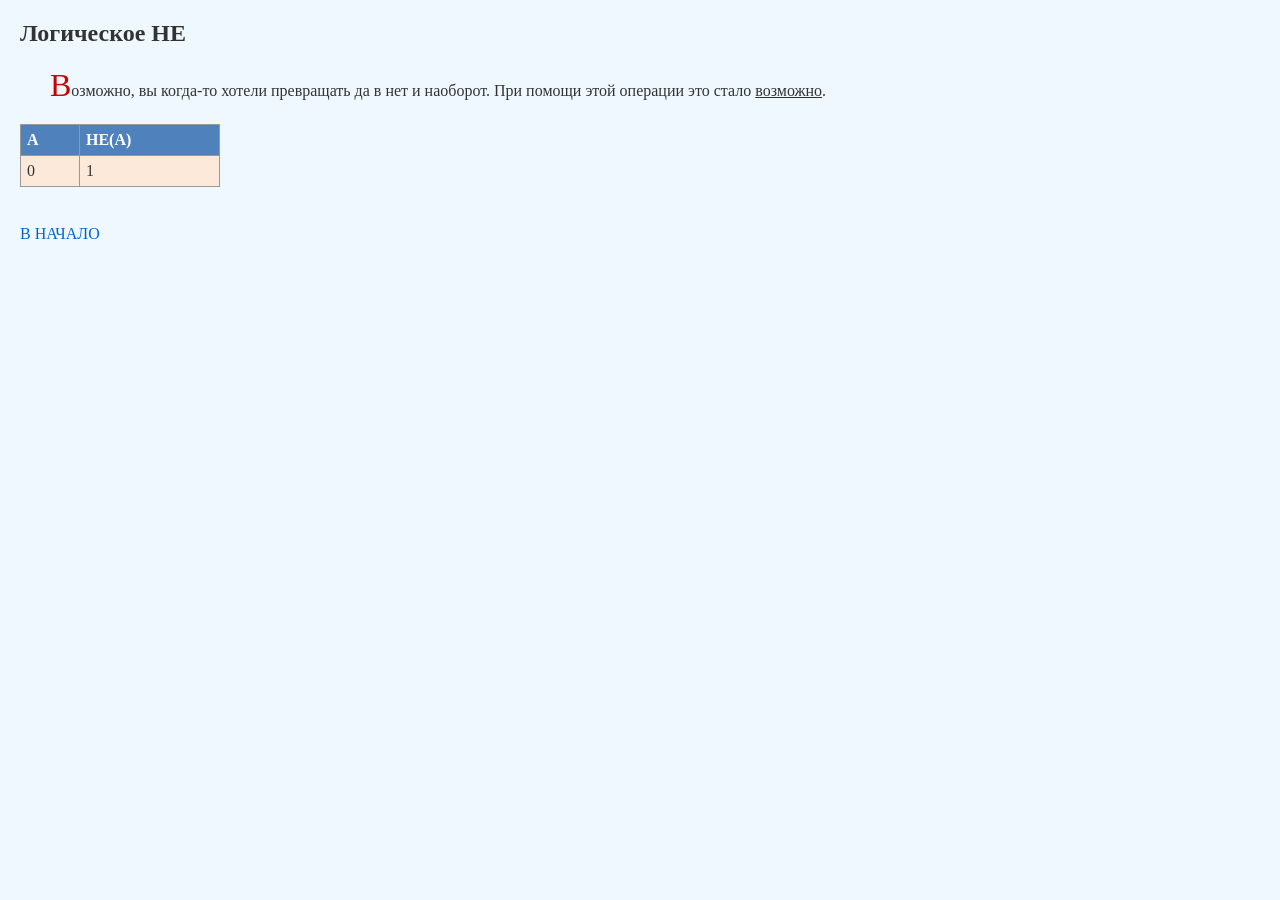
==== not.html @ 8f0a9956 "upload files" ====
<!DOCTYPE html>
<html lang="ru">
    <head>
        <meta charset="utf-8">
        <title>Оператор НЕ</title>
        <link rel="stylesheet" href="style.css">
    </head>
    <body>
        <h2 id="NOT">Логическое НЕ</h2>
        <p>
            Возможно, вы когда-то хотели превращать да в нет и наоборот. 
            При помощи этой операции это стало <u>возможно</u>. 
        </p>
        <table>
            <tr>
                <th>A</th>
                <th>НЕ(А)</th>
            </tr>
            <tr>
                <td>0</td>
                <td>1</td>
            </tr>
        </table>
        <br>
        <a href="introdution.html">В НАЧАЛО</a>
    </body>
</html>
---- style.css ----
body {
    background-color: #f0f8ff;
    background-image: url("img/background.png");
    background-attachment: fixed;
    background-size: cover;
    font-size: 16px;
    color: #333333;
    font-family: 'Times New Roman', Times, serif;
    margin: 20px;
}

/* Ссылки */
a:link {
    color: #0066cc;
    text-decoration: none;
}
a:visited {
    color: #663399;
    text-decoration: none;
}
a:active {
    color: #ff0000;
    text-decoration: underline;
}
a:hover {
    color: #ff6600;
    text-decoration: underline;
}

/* Абзацы */
p {
    text-align: justify;
    text-indent: 30px;
}
p::first-letter {
    font-size: 2em;
    color: #cc0000;
}

/* Кнопки */
.btn {
  -webkit-border-radius: 60px;
  -moz-border-radius: 60px;
  border-radius: 60px;
  -webkit-box-shadow: 0px 1px 8px #666666;
  -moz-box-shadow: 0px 1px 8px #666666;
  box-shadow: 0px 1px 8px #666666;
  font-family: Arial;
  color: #000000;
  font-size: 16px;
  background: #edb6ed;
  padding: 10px 20px 10px 20px;
  border: solid #ffffff 2px;
  text-decoration: none;
}
.btn:hover {
  background: #c280c2;
  text-decoration: none;
}


/* Украшаем все таблицы */
table {
    border-collapse: collapse;
    width: 200px;
    margin: 20px 0;
}
table tr:nth-child(even) {
    background-color: rgb(253, 233, 217);
}
table tr:nth-child(odd) {
    background-color: rgb(251, 212, 180);
}
table tr:first-child {
    background-color: rgb(79, 129, 189);
    color: white;
}
table th,
table td {
    border: 1px solid #999;
    padding: 6px;
    text-align: left;
}


/* Доукрашение таблицы продуктов*/
table.product td:first-child {
    text-align: left;
    font-weight: bold;
    background-color: rgb(184, 204, 228);
}


/* Украшение таблицы погоды */
table.weather {
    border-collapse: collapse;
    table-layout: fixed;      
    width: 300px;             
    margin: 20px;       
    background-color: #ffffff;
    font-family: "Times New Roman", Times, serif;
    font-size: 20px;
}

table.weather th,
table.weather td {
    width: 100px;
    padding: 5px 0;
    border: none;             
    text-align: center;
    background-color: #ffffff;
}

table.weather th {
    background-color: rgb(0, 151, 185); 
    color: #ffffff;
    font-weight: normal;
    border-right: 3px solid #ffffff; 
    padding: 2px 0;
}

table.weather th:last-child {
    border-right: none;
}

table.weather td img {
    width: 100px;
    height: auto;
    display: block;
    margin: 0 auto;
}
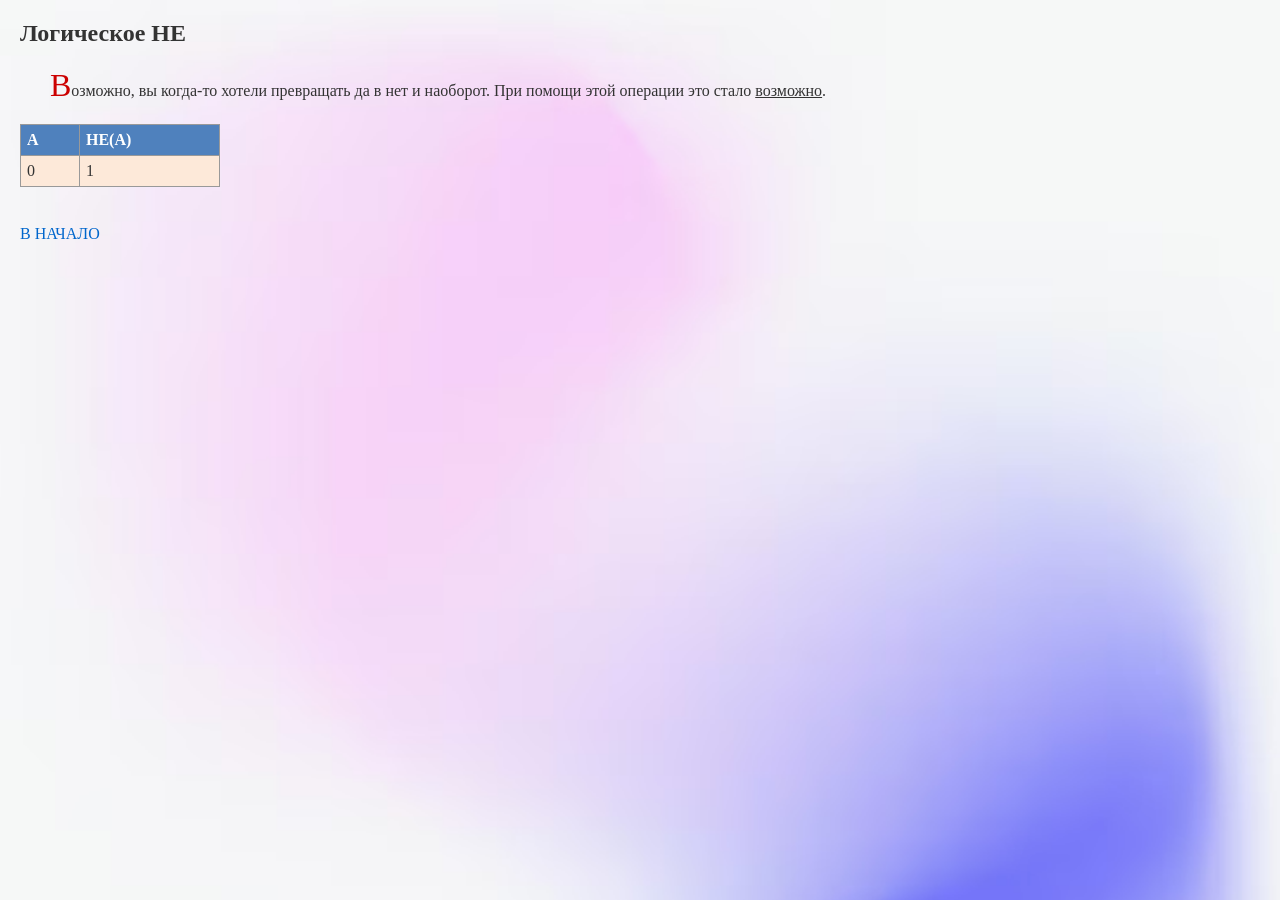
==== commit 1f44f922: "Update not.html" ====
--- a/not.html
+++ b/not.html
@@ -22,6 +22,6 @@
             </tr>
         </table>
         <br>
-        <a href="introdution.html">В НАЧАЛО</a>
+        <a href="index.html">В НАЧАЛО</a>
     </body>
-</html>+</html>
